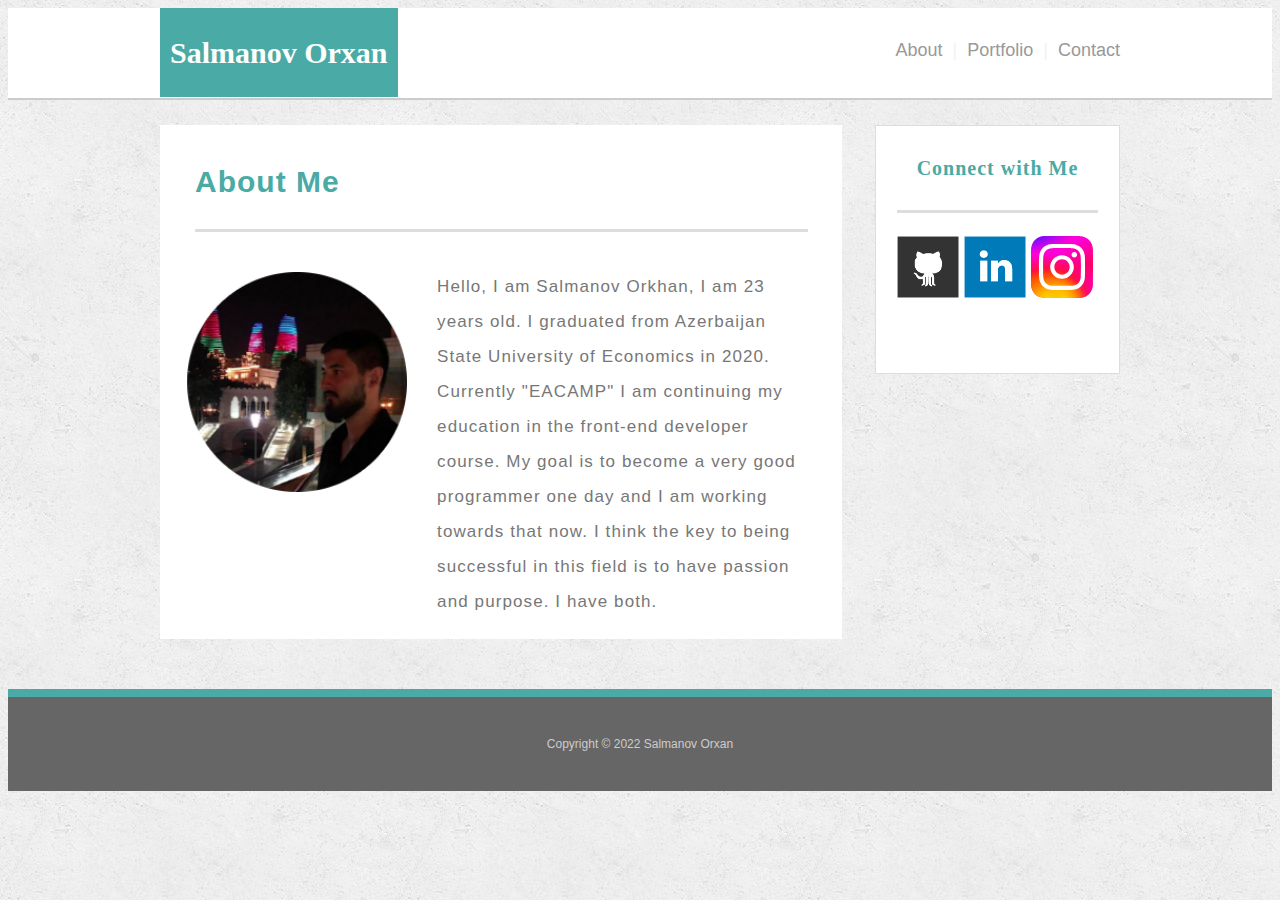
==== index.html @ 5f26914e "first commit" ====
<!DOCTYPE html>
<html lang="en">
    <head>
        <meta charset="UTF-8">
        <meta http-equiv="X-UA-Compatible" content="IE=edge">
        <meta name="viewport" content="width=device-width, initial-scale=1.0">
        <link href="https://cdn.jsdelivr.net/npm/bootstrap@5.0.2/dist/css/bootstrap.min.css" rel="stylesheet" integrity="sha384-EVSTQN3/azprG1Anm3QDgpJLIm9Nao0Yz1ztcQTwFspd3yD65VohhpuuCOmLASjC" crossorigin="anonymous">
        <script src="https://cdn.jsdelivr.net/npm/bootstrap@5.0.2/dist/js/bootstrap.bundle.min.js" integrity="sha384-MrcW6ZMFYlzcLA8Nl+NtUVF0sA7MsXsP1UyJoMp4YLEuNSfAP+JcXn/tWtIaxVXM" crossorigin="anonymous"></script>
        <link rel="stylesheet" href="./assets/css/style.css">
      

        <title>Document</title>
    </head>
    <body>
        <header>
            <div class="container">
                <div class="row">
                    <div class="col-lg-5">
                        <div class="left">
                            <a href="index.html">Salmanov Orxan</a>
                        </div>
                    </div>
                    <div class="col-lg-7">
                        <nav>
                            <a href="index.html">About</a>
                            <a href="portfolio.html">Portfolio</a>
                            <a href="contact.html">Contact</a>
                        </nav>
                    </div>
                </div>
            </div>
        </header>
        <section id="main" >
            <div class="container">
                <div class="row">
                    <div class="col-lg-9">
                        <div class="box">
                            <h1>About Me</h1>
                            <div class="info">
                                
                                <img src="./assets/images/screen.png"
                                    alt="">
                                <p>Hello, I am Salmanov Orkhan, I am 23
                                    years old. I
                                    graduated from Azerbaijan State
                                    University of
                                    Economics in 2020. Currently "EACAMP"
                                    I am continuing my education in the
                                    front-end
                                    developer course.
                                    My goal is to become a very good
                                    programmer one day
                                    and I am working towards that now. I
                                    think the key
                                    to being successful in this field is to
                                    have passion
                                    and purpose. I have both.
                        
                                </p>
                               
                            </div>
                        </div>
                    </div>
                    <div class="col-lg-3">
                        <h2>Connect with Me</h2>
                        <div class="icon">

                            <a
                                href="https://github.com/Orxan223?tab=repositories"
                                target="_blank">
                                <img src="./assets/images/github.png"
                                    alt="">
                            </a>
                            <a href="https://www.linkedin.com/feed/"
                                target="_blank">
                                <img src="./assets/images/linkedin.png"
                                    alt="">
                            </a>
                            <a
                                href="https://www.instagram.com/frontend_2022/"
                                target="_blank">
                                <img src="./assets/images/0.svg"
                                    alt="">
                            </a>
                        </div>
                    </div>
                </div>
                
            </div>
        </section>

        <footer>
            <div class="col-lg-12">
                Copyright © 2022 Salmanov Orxan
            </div>
        </footer>
    </body>
</html>
---- assets/css/style.css ----
body {
    background: url(../images/wall.png);
    font-family: Arial, "Helvetica Neue", Helvetica, sans-serif;
}

body a {
    text-decoration: none;
}

header {
    border-bottom: 2px solid #ccc;
    background-color: white;
    /* position: fixed;
    width: 100%;
    top: 0;
    z-index: 99; */
}

.container {
    width: 960px;
    margin: 0 auto;
    text-decoration: none;
}

.row {
    display: flex;
    justify-content: space-between;
}
/* }
.left {
    display: inline-block;
} */

.left a {
    font-family: Georgia, Times, "Times New Roman", serif;
    color: white;
    background-color: #4aaaa5;
    padding: 28px 10px;
    line-height: 3;
    font-size: 30px;
    font-weight: 700;
}

#main .col-lg-9  {
    display: flex;
    margin-top: 25px;
   
}
.col-lg-9 {
    width: 71%;
    padding: 0;

}

nav {
    display: flex;
    justify-content: end;
}

nav a:first-child {
    border-left: 0 none;
}

nav a {
    color: #999;
    margin-top: 25px;
    font-size: 18px;
    line-height: 35px;
    margin-left: 10px;

}


nav a+a::before {
    content: "|";
    color: rgb(247, 239, 239);
    font-size: 18px;
    margin-right: 10px;
}



.main-container, #portfolio-container, #contact-container {
    width: 960px;
    margin: 0 auto;
    text-decoration: none;
}

/* #left {
    width: 68%;
    display: inline-block;
    background-color: white;
    margin-bottom: 40px;


} */
#main .box  {
    background-color: white;
    margin-bottom: 50px;
}


#main .box h1 {
    padding-bottom: 30px;
    font-size: 30px;
    border-bottom: 3px solid #ddd;
    color: #4aaaa5;
    margin-top: 38px;
    margin: 40px 0 20px 35px;
    font-weight: 700;
    letter-spacing: 1px;
    width: 90%;
}

.box>.info {
    display: flex;
}
.box>.info>img {
    height: 220px;
    margin-left: 25px;
    margin-top: 20px;
}


.box>.info>p {
    font-family: Arial, "Helvetica Neue", ;
    font-size: 17px;
    line-height: 35px;
    color: #777;
    letter-spacing: 1.1px;
    margin-bottom: 20px;
    padding: 0 30px;
}




#main .col-lg-3 {
    margin-top: 25px;
    background-color: white;
    height: 205px;
    padding: 21px;
    margin-bottom: 20px;
    background: #fff;
    border: 1px solid #ddd;
}



#main .col-lg-3> h2 {
    font-family: Georgia, Times, "Times New Roman", serif;
    padding-bottom: 30px;
    font-size: 30px;
    border-bottom: 3px solid #ddd;
    color: #4aaaa5;
    font-weight: bold;
    letter-spacing: 1px;
    text-align: center;
    font-size: 20px;
    margin-bottom: 15px;
    margin-top: 10px;

}

.icon>a>img {
    width: 62px;
    height: 62px;
    margin-top: 8px;
    margin-right: 5px;
}


.icon {
    display: flex;
    text-align: center;
}


footer .col-lg-12 {
    padding: 40px 0;
    font-size: 12px;
    color: #ccc;
    text-align: center;
    background: #666;
    border-top: 8px solid #4aaaa5;
}




/* Portfolio */



#portfolio-container {
    width: 960px;
    margin: 0 auto;
    text-decoration: none;
}

#portfolio-container .col-lg-9 {
    background-color: white;
    margin-bottom: 50px;
    margin-top: 25px;
}


#portfolio-container .col-lg-3 {
    background-color: white;
    height: 205px;
    margin-top: 25px;
    padding: 21px;
    margin-bottom: 20px;
    background: #fff;
    border: 1px solid #ddd;
}

#portfolio-container  .box {
    position: relative;
    float: left;
    width: 274px;
    margin: 20px 10px 0 30px;

}

#portfolio-container  .box h3 {
    position: absolute;
    background: #4aaaa5;
    color: #fff;
    text-align: center;
    bottom: 20px;
    width: 101%;
    padding: 15px;
    font-weight: 300;
    line-height: 30px;
    bottom: 10px;

}

#portfolio-container  .col-lg-3> h2 {
    font-family: Georgia, Times, "Times New Roman", serif;
    padding-bottom: 30px;
    font-size: 30px;
    border-bottom: 3px solid #ddd;
    color: #4aaaa5;
    font-weight: bold;
    letter-spacing: 1px;
    text-align: center;
    font-size: 20px;
    margin-bottom: 15px;
    margin-top: 10px;

}
#portfolio-container  .box img {
    width: 275px;
    height: 200px;
    float: left;

}


#portfolio-container h1 {
    padding-bottom: 30px;
    font-size: 30px;
    border-bottom: 3px solid #ddd;
    color: #4aaaa5;
    margin: 40px 0 20px 30px;
    font-weight: 700;
    letter-spacing: 1px;
    width: 90%;
}



/* contact */


#contact-container {
    width: 960px;
    margin: 0 auto;
    text-decoration: none;
}

#contact-container .col-lg-9 {
    background-color: white;
    margin-top: 25px;
}

#contact-container .col-lg-9 > h1 {
    padding-bottom: 30px;
    font-size: 30px;
    border-bottom: 3px solid #ddd;
    color: #4aaaa5;
    margin: 40px 0 20px 30px;
    font-weight: 700;
    letter-spacing: 1px;
    width: 90%;
}


#contact-container .col-lg-9 #contact {
    float: left;
    width: 274px;
    margin: 10px 10px 0 30px;

}


#contact-container .col-lg-9 #contact>.box1>input {
    font-family: Arial, "Helvetica Neue", Helvetica, sans-serif;
    height: 35px;
    padding: 0 10px;
    font-size: 14px;
    border: 1px solid #ddd;
    width: 565px;
    margin: 10px 0;
}


#contact-container .col-lg-9 #contact .box1 label {
    color: #747474;
    margin-bottom: 5px;
    font-size: 18px;
}


#contact-container  .col-lg-3 {
    background-color: white;
    margin-top: 25px;
    height: 205px;
    margin-top: 25px;
    padding: 21px;
    margin-bottom: 20px;
    border: 1px solid #ddd;
}

#contact-container  .col-lg-3> h2 {
    font-family: Georgia, Times, "Times New Roman", serif;
    padding-bottom: 30px;
    font-size: 30px;
    border-bottom: 3px solid #ddd;
    color: #4aaaa5;
    font-weight: bold;
    letter-spacing: 1px;
    text-align: center;
    font-size: 20px;
    margin-bottom: 15px;
    margin-top: 10px;

}
#contact-container .col-lg-9 > #contact > .box2 > textarea {
    font-family: Arial, "Helvetica Neue", Helvetica, sans-serif;
    height: 180px;
    padding: 0 10px;
    font-size: 14px;
    border: 1px solid #ddd;
    width: 565px;
    margin: 10px 0;
}


#contact-container .col-lg-9 > #contact > .box2 > label {
    color: #747474;
    margin-bottom: 5px;
    font-size: 18px;
}

#contact-container .col-lg-9 #contact>input {
    padding: 10px 30px;
    font-size: 18px;
    color: #fff;
    cursor: pointer;
    background: #4aaaa5;
    border: 0 none;
    margin-bottom: 30px;
    margin-top: 7px;
}
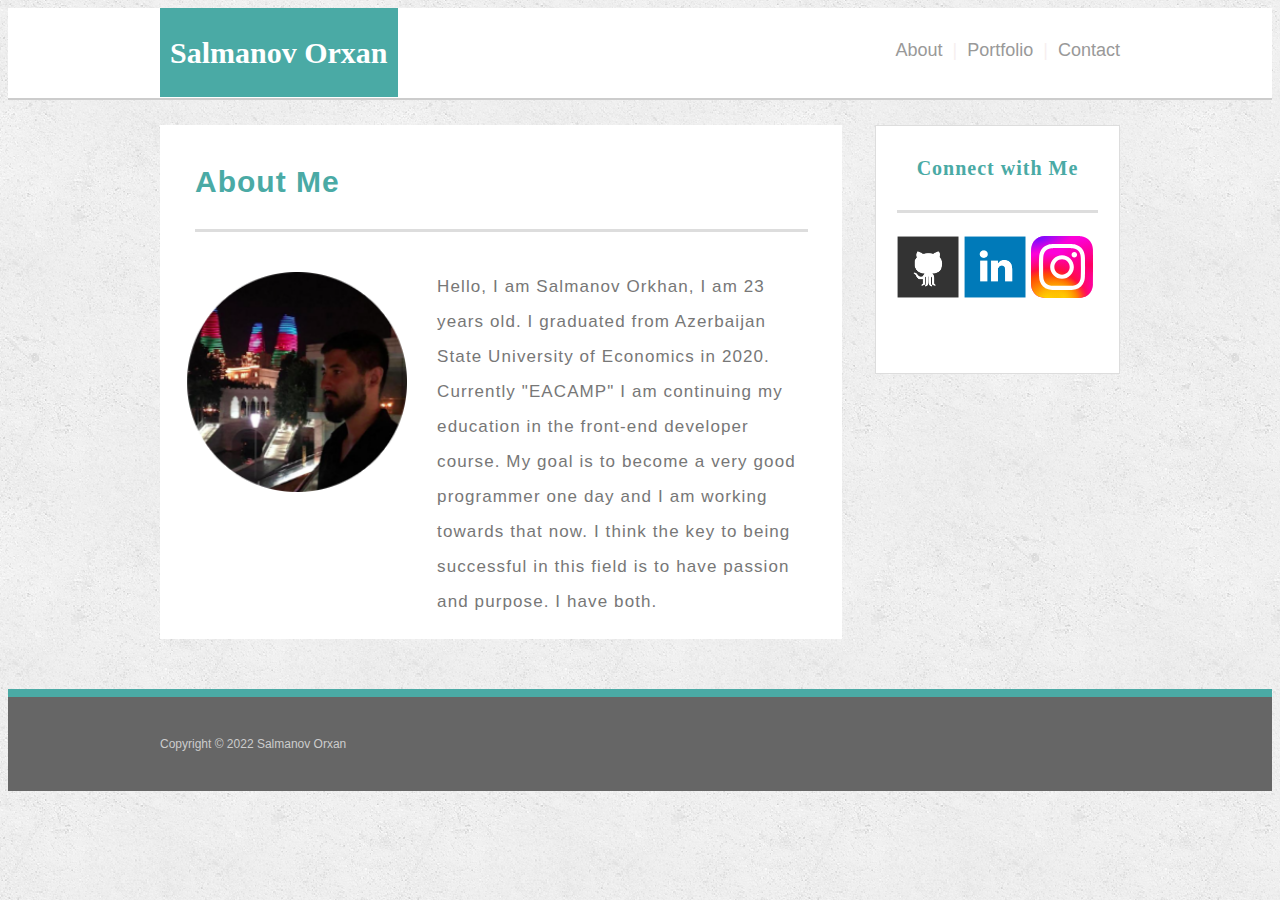
==== commit 8b94fa16: "finish" ====
--- a/index.html
+++ b/index.html
@@ -90,9 +90,13 @@
         </section>
 
         <footer>
-            <div class="col-lg-12">
-                Copyright © 2022 Salmanov Orxan
+            <div class="container">
+             <div class="row">
+                 <div class="col-lg-12">
+                     Copyright © 2022 Salmanov Orxan
+                 </div>
+             </div>
             </div>
-        </footer>
+         </footer>
     </body>
 </html>--- a/assets/css/style.css
+++ b/assets/css/style.css
@@ -176,7 +176,7 @@
 }
 
 
-footer .col-lg-12 {
+footer  {
     padding: 40px 0;
     font-size: 12px;
     color: #ccc;
@@ -284,6 +284,7 @@
 #contact-container .col-lg-9 {
     background-color: white;
     margin-top: 25px;
+    margin-bottom: 50px;
 }
 
 #contact-container .col-lg-9 > h1 {
